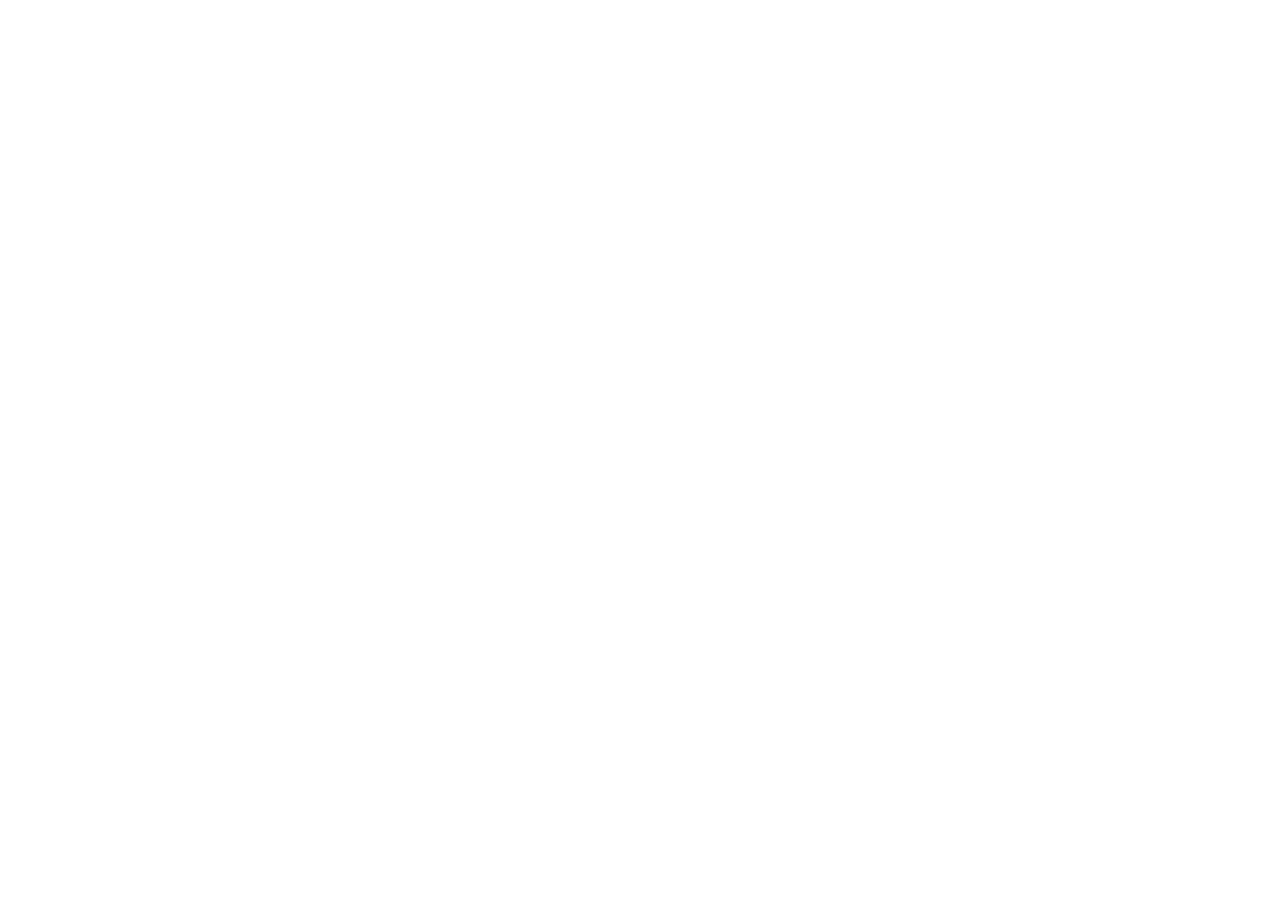
==== question3/index.html @ 94f02faa "initial commit" ====
<!DOCTYPE html>
<html lang="en">
<head>
  <meta charset="UTF-8">
  <title>Library Model</title>
  <link rel="stylesheet" type="text/css" href="styles.css">
  <script src="http://ajax.googleapis.com/ajax/libs/jquery/1.11.2/jquery.js"></script>
  <script src="script.js"></script>
</head>
<body>
  
</body>
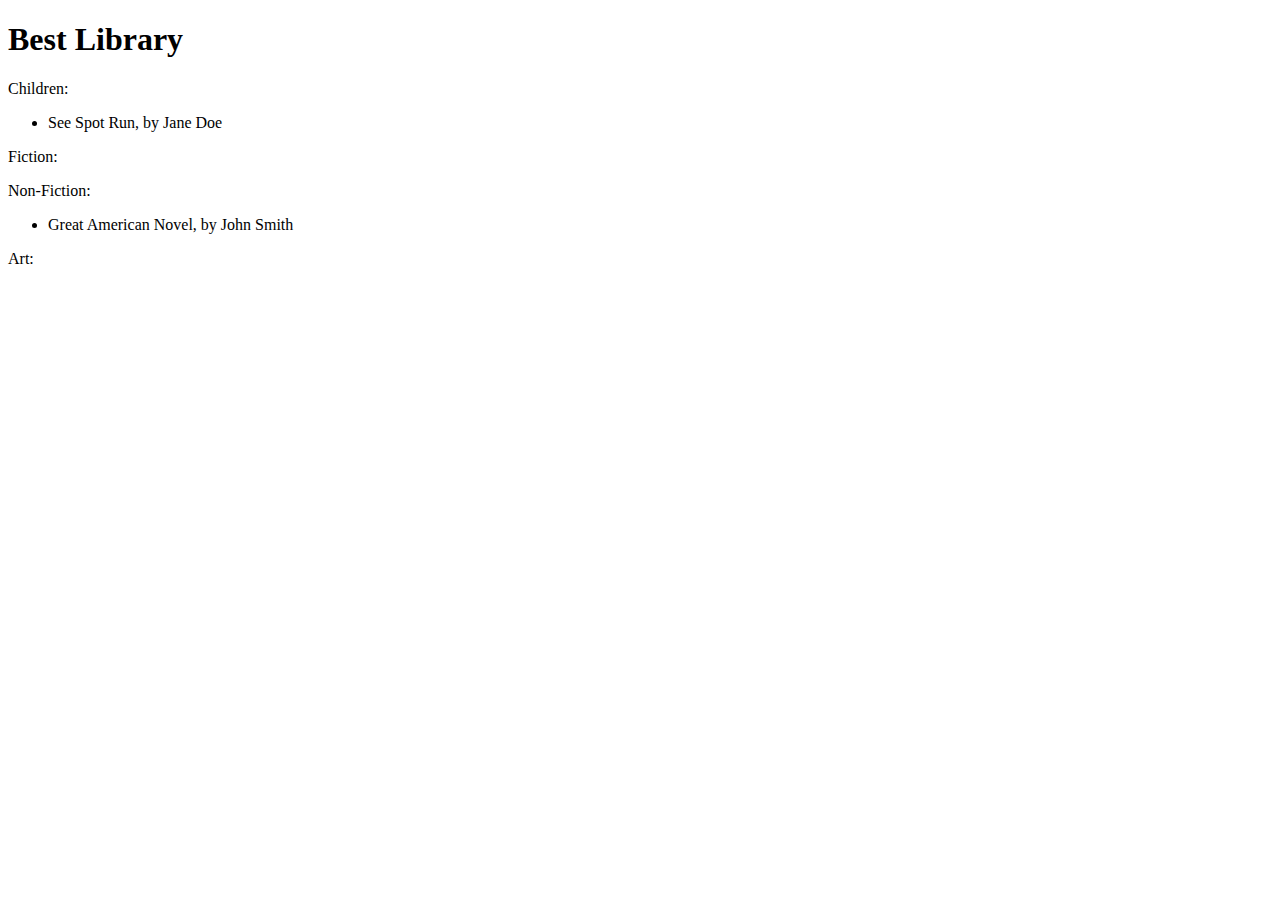
==== commit 5c67b3a2: "started DOM manipulation and library display" ====
--- a/question3/index.html
+++ b/question3/index.html
@@ -5,9 +5,15 @@
   <title>Library Model</title>
   <link rel="stylesheet" type="text/css" href="styles.css">
   <script src="http://ajax.googleapis.com/ajax/libs/jquery/1.11.2/jquery.js"></script>
+  <script src="Book.js"></script>
+  <script src="Shelf.js"></script>
+  <script src="Library.js"></script>
   <script src="script.js"></script>
 </head>
 <body>
-  
-</body>
-
+  <main>
+    <h1 id="library-name"></h1>
+    <section id="stacks">
+    </section>
+  </main>
+</body>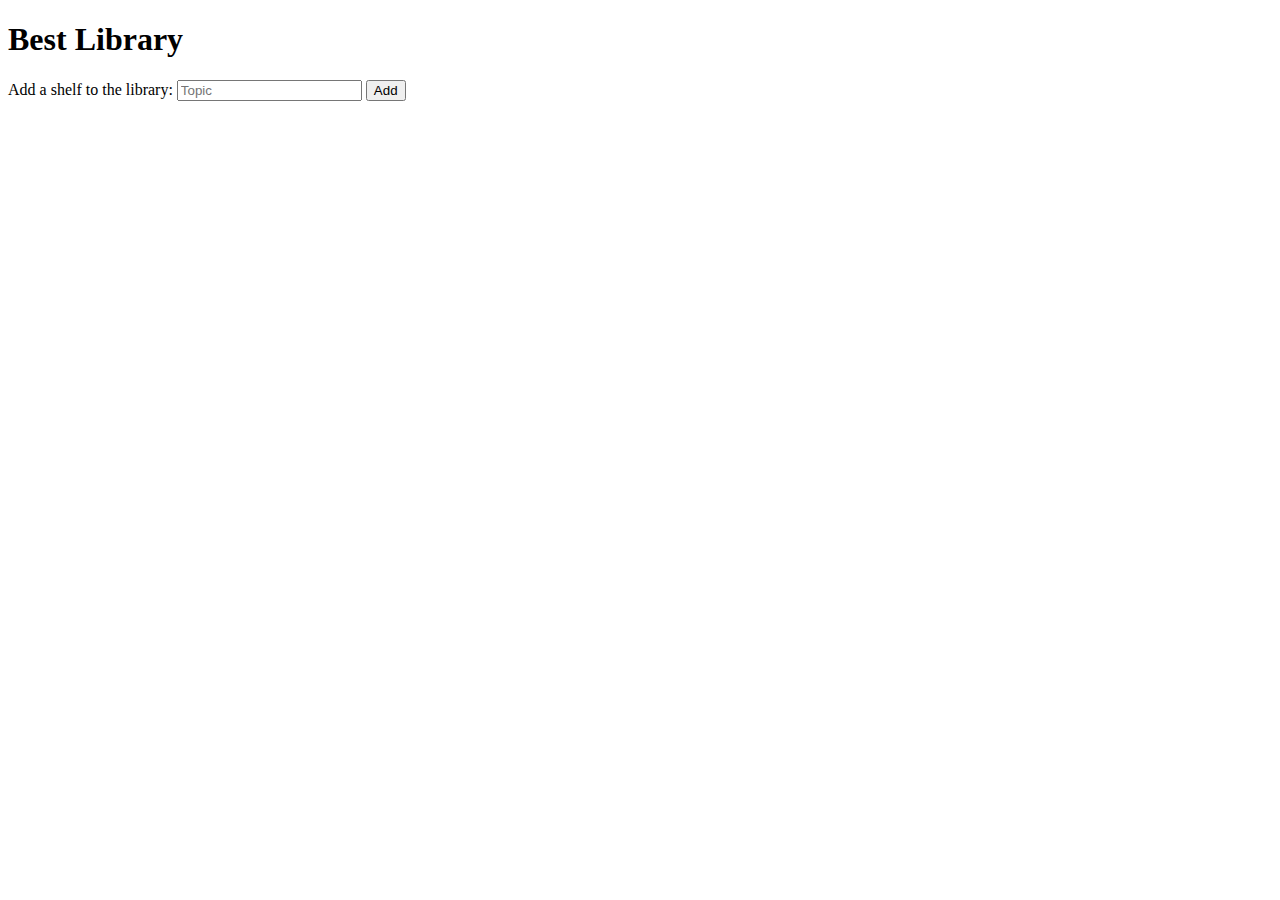
==== commit 13a9b87e: "working add and remove shelf, working add book" ====
--- a/question3/index.html
+++ b/question3/index.html
@@ -15,5 +15,8 @@
     <h1 id="library-name"></h1>
     <section id="stacks">
     </section>
+    <section id="contribute">
+      <label for="add-shelf">Add a shelf to the library: <input type="text" name="add-shelf" id="add-shelf" placeholder="Topic"></label> <button id="submit-shelf">Add</button>
+    </section>
   </main>
 </body>